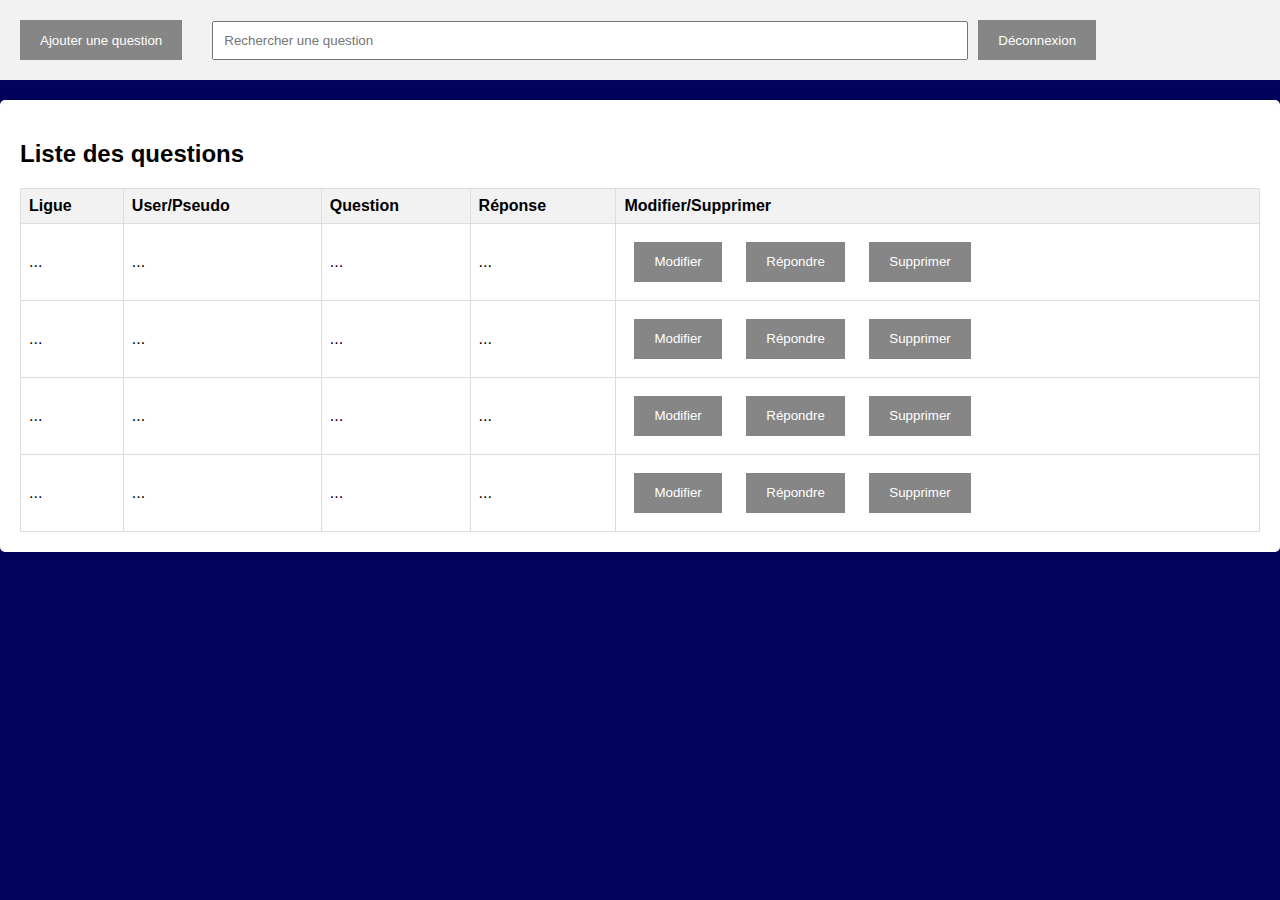
==== template HTML/edit.html @ 49f28a2c "test1" ====
<!DOCTYPE html>
<html lang="fr">
<head>
    <meta charset="UTF-8">
    <meta name="viewport" content="width=device-width, initial-scale=1.0">
    <link rel="stylesheet" href="css/edit.css">
    <title>inscription</title>
</head>
<body>

    <header>
        <div class="header-container">
            <button onclick="window.location.href='ajouter_question.html'">Ajouter une question</button>
            <input type="text" placeholder="Rechercher une question">
            <button onclick="window.location.href='login.html'">Déconnexion</button>
        </div>
    </header>
    <div class="container">
    <div class="button.list">
        <h2>Liste des questions</h2>

        <table>
                <tr>
                    <th>Ligue</th>
                    <th>User/Pseudo</th>
                    <th>Question</th>
                    <th>Réponse</th>
                    <th>Modifier/Supprimer</th>
                </tr>

                <tr>
                    <td>...</td>
                    <td>...</td>
                    <td id="question1">...</td>
                    <td id="response1">...</td>
                    <td>
                        <button onclick="edit1()">Modifier</button>
                        <button>Répondre</button>
                        <button>Supprimer</button>
                        
                    </td>
                </tr>

                <tr>
                    <td>...</td>
                    <td>...</td>
                    <td id="question2">...</td>
                    <td id="response2">...</td>
                    <td>
                        <button onclick="edit2()">Modifier</button>
                        <button>Répondre</button>
                        <button>Supprimer</button>
                        
                    </td>
                </tr>

                <tr>
                    <td>...</td>
                    <td>...</td>
                    <td id="question3">...</td>
                    <td id="response3">...</td>
                    <td>
                        <button onclick="edit3()">Modifier</button>
                        <button>Répondre</button>
                        <button>Supprimer</button>
                        
                    </td>
                </tr>

                <tr>
                    <td>...</td>
                    <td>...</td>
                    <td id="question4">...</td>
                    <td id="response4">...</td>
                    <td>
                        <button onclick="edit4()">Modifier</button>
                        <button onclick="">Répondre</button>
                        <button>Supprimer</button>
                        
                    </td>
                </tr>
        </table>
    </div>

    <div id="myModal" class="modal">
        <div class="modal-content">
          <span class="close" onclick="closeModal()">&times;</span>
          <p>Êtes-vous sûr de vouloir modifier cette question ?</p>
          <button onclick="confirmEdit1()">Oui</button>
          <button onclick="closeModal()">Non</button>
        </div>
      </div>

      <div id="myModal2" class="modal">
        <div class="modal-content">
          <span class="close" onclick="closeModal()">&times;</span>
          <p>Êtes-vous sûr de vouloir modifier cette question ?</p>
          <button onclick="confirmEdit2()">Oui</button>
          <button onclick="closeModal2()">Non</button>
        </div>
      </div>

      <div id="myModal3" class="modal">
        <div class="modal-content">
          <span class="close" onclick="closeModal()">&times;</span>
          <p>Êtes-vous sûr de vouloir modifier cette question ?</p>
          <button onclick="confirmEdit3()">Oui</button>
          <button onclick="closeModal3()">Non</button>
        </div>
      </div>

      <div id="myModal4" class="modal">
        <div class="modal-content">
          <span class="close" onclick="closeModal()">&times;</span>
          <p>Êtes-vous sûr de vouloir modifier cette question ?</p>
          <button onclick="confirmEdit4()">Oui</button>
          <button onclick="closeModal4()">Non</button>
        </div>
      </div>

    <script src="javascript/app.js">
        
    </script>
</body>
</html>
---- template HTML/css/edit.css ----
h2 {
    display: flex;
    text-align: center;
}

body {
    background-color: rgb(2, 2, 93);
    font-family: Arial, sans-serif;
    padding: 0;
    justify-content: center;
    align-items: center;
    margin: 0;
}
.container {
    background-color: white;
    padding: 20px;
    border-radius: 5px;
    box-shadow: 0 0 10px rgba(0, 0, 0, 0.1);
    box-sizing: border-box;
}
input[type="text"], input[type="email"], input[type="password"] {
    width: 60%;
    padding: 10px;
    margin: 10px 0;
    margin-left: 20px;
    box-sizing: border-box;
    /* margin-left: 20px; */
    /* padding-right: 50%; */
}

/* Pour le bouton de "se connecter" */

input[type="submit"] {
    width: 100%;
    padding: 10px;
    background-color: #848484;
    color: white;
    border: none;
    cursor: pointer;
}
input[type="submit"]:hover {
    background-color: #262626;
}


    .button-container {
        display: flex;
        justify-content: space-between;
    }
    .button-container input[type="submit"],
    .button-container input[type="button"] {
        width: 48%; 
    }

/* Pour Le bouton "sinscrire*/

    input[type="submit2"] {
        width: 100%;
        padding: 10px;
        background-color: #848484;
        color: white;
        border: none;
        cursor: pointer;
        text-align: center;
    }
    input[type="submit2"]:hover {
        background-color: #262626;
    }

    /* CSS pour la liste*/

    table {
        width: 100%;
        border-collapse: collapse;
    }
    
    th, td {
        border: 1px solid #ddd;
        padding: 8px;
        text-align: left;
    }
    
    th {
        background-color: #f2f2f2;
    }
    
    button {
        padding: 5px 10px;
        margin: 2px;
        background-color: #868686;
        color: white;
        border: none;
        cursor: pointer;
        margin-left: 20px;
        height: 40px;
    }
    
    button:hover {
        background-color: #191919;
    }
    
    header {
        margin-bottom: 20px; 
        display: flex;
        align-items: center;
        justify-content: space-between;
    }
    
    .header-container {
        display: flex;
        align-items: center;
        padding: 10px;
        background-color: #f2f2f2;
        width: 100%;
    }

    /* Style de la modale */
.modal {
    display: none; /* Masquer la modale par défaut */
    position: fixed;
    z-index: 1; /* S'assurer que la modale soit au-dessus des autres éléments */
    left: 0;
    top: 0;
    width: 100%;
    height: 100%;
    overflow: auto; /* Pour permettre le défilement si nécessaire */
    background-color: rgba(0, 0, 0, 0.4); /* Fond semi-transparent */
}

/* Contenu de la modale */
.modal-content {
    background-color: #fff;
    margin: 15% auto;
    padding: 20px;
    border: 1px solid #888;
    width: 80%;
    max-width: 400px;
    text-align: center;
}

/* Bouton de fermeture (X) */
.close {
    color: #aaa;
    font-size: 28px;
    font-weight: bold;
    position: absolute;
    top: 0;
    right: 15px;
}

.close:hover,
.close:focus {
    color: black;
    text-decoration: none;
    cursor: pointer;
}

button {
    color: white;
    padding: 10px 20px;
    margin: 10px;
    border: none;
    cursor: pointer;
}

button:hover {
    background-color: #45a049;
}

    /* Style de la modale */
    .response {
        display: none; /* Masquer la modale par défaut */
        position: fixed;
        z-index: 1; /* S'assurer que la modale soit au-dessus des autres éléments */
        left: 0;
        top: 0;
        width: 100%;
        height: 100%;
        overflow: auto; /* Pour permettre le défilement si nécessaire */
        background-color: rgba(0, 0, 0, 0.4); /* Fond semi-transparent */
    }
    
    /* Contenu de la modale */
    .response-content {
        background-color: #fff;
        margin: 15% auto;
        padding: 20px;
        border: 1px solid #888;
        width: 80%;
        max-width: 400px;
        text-align: center;
    }
    
    /* Bouton de fermeture (X) */
    .close {
        color: #aaa;
        font-size: 28px;
        font-weight: bold;
        position: absolute;
        top: 0;
        right: 15px;
    }
    
    .close:hover,
    .close:focus {
        color: black;
        text-decoration: none;
        cursor: pointer;
    }
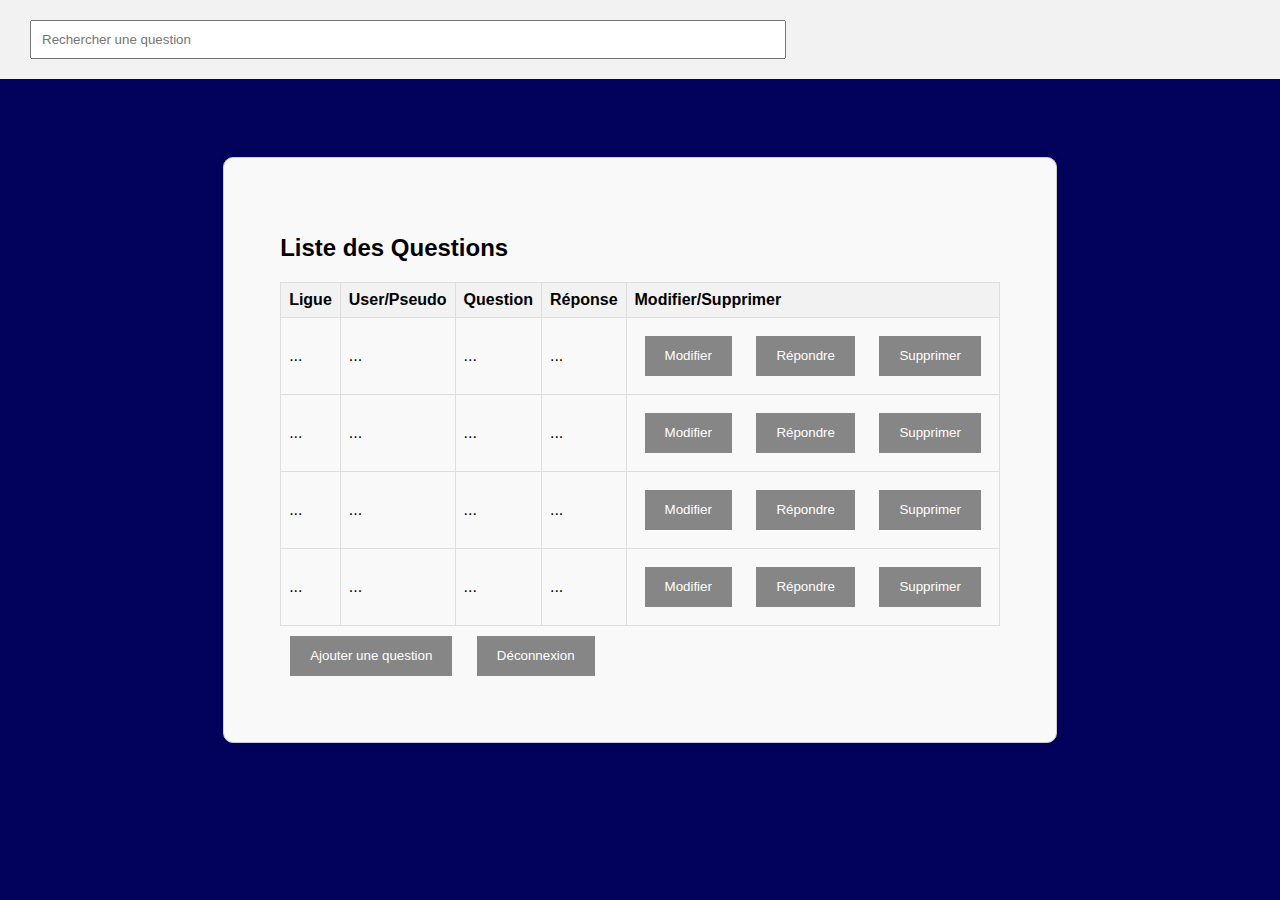
==== commit 91475332: "fini edit" ====
--- a/template HTML/edit.html
+++ b/template HTML/edit.html
@@ -3,83 +3,84 @@
 <head>
     <meta charset="UTF-8">
     <meta name="viewport" content="width=device-width, initial-scale=1.0">
+    <link rel="stylesheet" href="css/styles.css">
     <link rel="stylesheet" href="css/edit.css">
     <title>inscription</title>
 </head>
 <body>
 
-    <header>
+    <header id="list-header">
         <div class="header-container">
-            <button onclick="window.location.href='ajouter_question.html'">Ajouter une question</button>
             <input type="text" placeholder="Rechercher une question">
-            <button onclick="window.location.href='login.html'">Déconnexion</button>
         </div>
     </header>
-    <div class="container">
-    <div class="button.list">
-        <h2>Liste des questions</h2>
+
+    <div class="list-container">
+        
+        <h2>Liste des Questions</h2>
 
         <table>
-                <tr>
-                    <th>Ligue</th>
-                    <th>User/Pseudo</th>
-                    <th>Question</th>
-                    <th>Réponse</th>
-                    <th>Modifier/Supprimer</th>
-                </tr>
+            <tr>
+                <th>Ligue</th>
+                <th>User/Pseudo</th>
+                <th>Question</th>
+                <th>Réponse</th>
+                <th>Modifier/Supprimer</th>
+            </tr>
 
-                <tr>
-                    <td>...</td>
-                    <td>...</td>
-                    <td id="question1">...</td>
-                    <td id="response1">...</td>
-                    <td>
-                        <button onclick="edit1()">Modifier</button>
-                        <button>Répondre</button>
-                        <button>Supprimer</button>
-                        
-                    </td>
-                </tr>
+            <tr>
+                <td>...</td>
+                <td>...</td>
+                <td id="question1">...</td>
+                <td id="response1">...</td>
+                <td>
+                    <button onclick="edit1()">Modifier</button>
+                    <button onclick="response1()">Répondre</button>
+                    <button>Supprimer</button>
+                </td>
+            </tr>
 
-                <tr>
-                    <td>...</td>
-                    <td>...</td>
-                    <td id="question2">...</td>
-                    <td id="response2">...</td>
-                    <td>
-                        <button onclick="edit2()">Modifier</button>
-                        <button>Répondre</button>
-                        <button>Supprimer</button>
-                        
-                    </td>
-                </tr>
+            <tr>
+                <td>...</td>
+                <td>...</td>
+                <td id="question2">...</td>
+                <td id="response2">...</td>
+                <td>
+                    <button onclick="edit2()">Modifier</button>
+                    <button onclick="response2()">Répondre</button>
+                    <button>Supprimer</button>
+                </td>
+            </tr>
 
-                <tr>
-                    <td>...</td>
-                    <td>...</td>
-                    <td id="question3">...</td>
-                    <td id="response3">...</td>
-                    <td>
-                        <button onclick="edit3()">Modifier</button>
-                        <button>Répondre</button>
-                        <button>Supprimer</button>
-                        
-                    </td>
-                </tr>
+            <tr>
+                <td>...</td>
+                <td>...</td>
+                <td id="question3">...</td>
+                <td id="response3">...</td>
+                <td>
+                    <button onclick="edit3()">Modifier</button>
+                    <button onclick="response3()">Répondre</button>
+                    <button>Supprimer</button>
+                </td>
+            </tr>
 
-                <tr>
-                    <td>...</td>
-                    <td>...</td>
-                    <td id="question4">...</td>
-                    <td id="response4">...</td>
-                    <td>
-                        <button onclick="edit4()">Modifier</button>
-                        <button onclick="">Répondre</button>
-                        <button>Supprimer</button>
-                        
-                    </td>
-                </tr>
+            <tr>
+                <td>...</td>
+                <td>...</td>
+                <td id="question4">...</td>
+                <td id="response4">...</td>
+                <td>
+                    <button onclick="edit4()">Modifier</button>
+                    <button onclick="response4()">Répondre</button>
+                    <button>Supprimer</button>
+                </td>
+            </tr>
         </table>
+        <div class="button-group">
+            <button onclick="window.location.href='ajouter_question.html'" class="add-question-btn">Ajouter une question</button>
+            <button onclick="window.location.href='login.html'" class="logout-btn">Déconnexion</button>
+        </div>
+
     </div>
 
     <div id="myModal" class="modal">
@@ -118,8 +119,44 @@
         </div>
       </div>
 
-    <script src="javascript/app.js">
-        
-    </script>
+      <div id="myResponse1" class="response">
+        <div class="response-content">
+          <span class="close" onclick="closeModal()">&times;</span>
+          <p>Êtes-vous sûr de vouloir modifier cette reponse ?</p>
+          <button onclick="confirmResponse1()">Oui</button>
+          <button onclick="closeResponse()">Non</button>
+        </div>
+      </div>
+
+      <div id="myResponse2" class="response">
+        <div class="response-content">
+          <span class="close" onclick="closeModal()">&times;</span>
+          <p>Êtes-vous sûr de vouloir modifier cette reponse ?</p>
+          <button onclick="confirmResponse2()">Oui</button>
+          <button onclick="closeResponse2()">Non</button>
+        </div>
+      </div>
+      
+      <div id="myResponse3" class="response">
+        <div class="response-content">
+          <span class="close" onclick="closeModal()">&times;</span>
+          <p>Êtes-vous sûr de vouloir modifier cette reponse ?</p>
+          <button onclick="confirmResponse3()">Oui</button>
+          <button onclick="closeResponse3()">Non</button>
+        </div>
+      </div>
+
+      <div id="myResponse4" class="response">
+        <div class="response-content">
+          <span class="close" onclick="closeModal()">&times;</span>
+          <p>Êtes-vous sûr de vouloir modifier cette reponse ?</p>
+          <button onclick="confirmResponse4()">Oui</button>
+          <button onclick="closeResponse4()">Non</button>
+        </div>
+      </div>
+
+    <script src="javascript/app.js"></script>
+
+
 </body>
 </html>--- a/template HTML/css/styles.css
+++ b/template HTML/css/styles.css
@@ -0,0 +1,199 @@
+h2 {
+    text-align: center;
+}
+
+body {
+    background-color: #11084d;
+    font-family: Arial, sans-serif;
+    margin: 0;
+    display: flex;
+    justify-content: center;
+    align-items: center;
+    height: 100vh;
+}
+
+/* Styles pour le login et Register container */
+
+#login-container {
+    background-color: #ffffff; 
+    padding: 40px;
+    border-radius: 10px; 
+    box-shadow: 0 0 15px rgba(0, 0, 0, 0.2); 
+    max-width: 500px; 
+    width: 100%;
+    box-sizing: border-box;
+}
+
+
+#register-container {
+    background-color: #ffffff; 
+    padding: 40px; 
+    border-radius: 10px; 
+    box-shadow: 0 0 15px rgba(0, 0, 0, 0.2); 
+    max-width: 500px; 
+    width: 100%;
+    box-sizing: border-box;
+}
+
+form label {
+    display: block;
+    margin-bottom: 8px;
+    font-weight: bold;
+}
+
+form input[type="text"], form input[type="email"], form input[type="password"] {
+    width: 100%;
+    padding: 12px;
+    margin: 8px 0;
+    box-sizing: border-box;
+}
+
+#login-buttons, #register-buttons {
+    display: flex;
+    justify-content: space-between;
+}
+
+#login-buttons input[type="submit"],
+#login-buttons input[type="button"],
+#register-buttons input[type="submit"],
+#register-buttons input[type="button"] {
+    width: 48%; /* Adjust the width as needed */
+    padding: 12px;
+    background-color: #848484;
+    color: white;
+    border: none;
+    cursor: pointer;
+}
+
+#login-buttons input[type="submit"]:hover,
+#login-buttons input[type="button"]:hover,
+#register-buttons input[type="submit"]:hover,
+#register-buttons input[type="button"]:hover {
+    background-color: #1a1a1a;
+}
+
+.container {
+    background-color: rgb(255, 255, 255);
+    padding: 20px;
+    border-radius: 5px;
+    box-shadow: 0 0 10px rgba(0, 0, 0, 0.1);
+    box-sizing: border-box;
+}
+input[type="text"], input[type="email"], input[type="password"] {
+    width: 100%;
+    padding: 10px;
+    margin: 10px 0;
+    box-sizing: border-box;
+}
+
+.form-group {
+    display: flex; /* Utilise Flexbox */
+    flex-direction: column; /* Organise les éléments en colonne */
+    align-items: center; /* Centre les éléments horizontalement */
+    width: 100%; /* Occupe toute la largeur disponible */
+    margin-top: 10px; /* Ajoute un espacement entre les groupes */
+}
+
+
+label {
+    font-weight: bold; /* Rend le texte plus visible */
+    text-align: center; /* Centre le texte */
+    width: 100%; /* Occupe toute la largeur disponible */
+    margin-bottom: 3px; /* Réduit l'espace sous le label */
+}
+
+
+/* Pour le bouton de "se connecter" */
+
+input[type="submit"] {
+    width: 100%;
+    padding: 10px;
+    background-color: #848484;
+    color: white;
+    border: none;
+    cursor: pointer;
+}
+input[type="submit"]:hover {
+    background-color: #262626;
+}
+
+
+    .button-container {
+        display: flex;
+        justify-content: space-between;
+    }
+    .button-container input[type="submit"],
+    .button-container input[type="button"] {
+        width: 48%; 
+    }
+
+/* Pour Le bouton "sinscrire*/
+
+    input[type="submit2"] {
+        width: 100%;
+        padding: 10px;
+        background-color: #848484;
+        color: white;
+        border: none;
+        cursor: pointer;
+        text-align: center;
+    }
+    input[type="submit2"]:hover {
+        background-color: #262626;
+    }
+
+    /* CSS pour la liste*/
+
+    table {
+        width: 100%;
+        border-collapse: collapse;
+    }
+    
+    .list-container {
+        background-color: #f9f9f9;
+        margin: 50px;
+        padding: 56px;
+        border: 1px solid #ccc;
+        border-radius: 10px;
+        box-shadow: 0 0 10px rgba(0, 0, 0, 0.1);
+    }
+
+    th, td {
+        border: 1px solid #ddd;
+        padding: 10px;
+        text-align: left;
+    }
+    
+    th {
+        background-color: #f2f2f2;
+    }
+    
+    button {
+        padding: 5px 10px;
+        margin: 10px;
+        background-color: #868686;
+        color: white;
+        border: none;
+        cursor: pointer;
+    }
+    
+    button:hover {
+        background-color: #191919;
+    }
+    
+    #list-header {
+        background-color: white;
+        text-align: center;
+        position: fixed; 
+        top: 0; 
+        width: 100%; 
+        z-index: 1000; 
+    }
+    
+    .header-container {
+        display: flex;
+        align-items: center;
+        padding: 10px;
+        background-color: #f2f2f2;
+        width: 100%;
+    }--- a/template HTML/css/edit.css
+++ b/template HTML/css/edit.css
@@ -167,7 +167,6 @@
     background-color: #45a049;
 }
 
-    /* Style de la modale */
     .response {
         display: none; /* Masquer la modale par défaut */
         position: fixed;
@@ -207,4 +206,15 @@
         text-decoration: none;
         cursor: pointer;
     }
-    +    
+    button {
+        color: white;
+        padding: 10px 20px;
+        margin: 10px;
+        border: none;
+        cursor: pointer;
+    }
+    
+    button:hover {
+        background-color: #45a049;
+    }